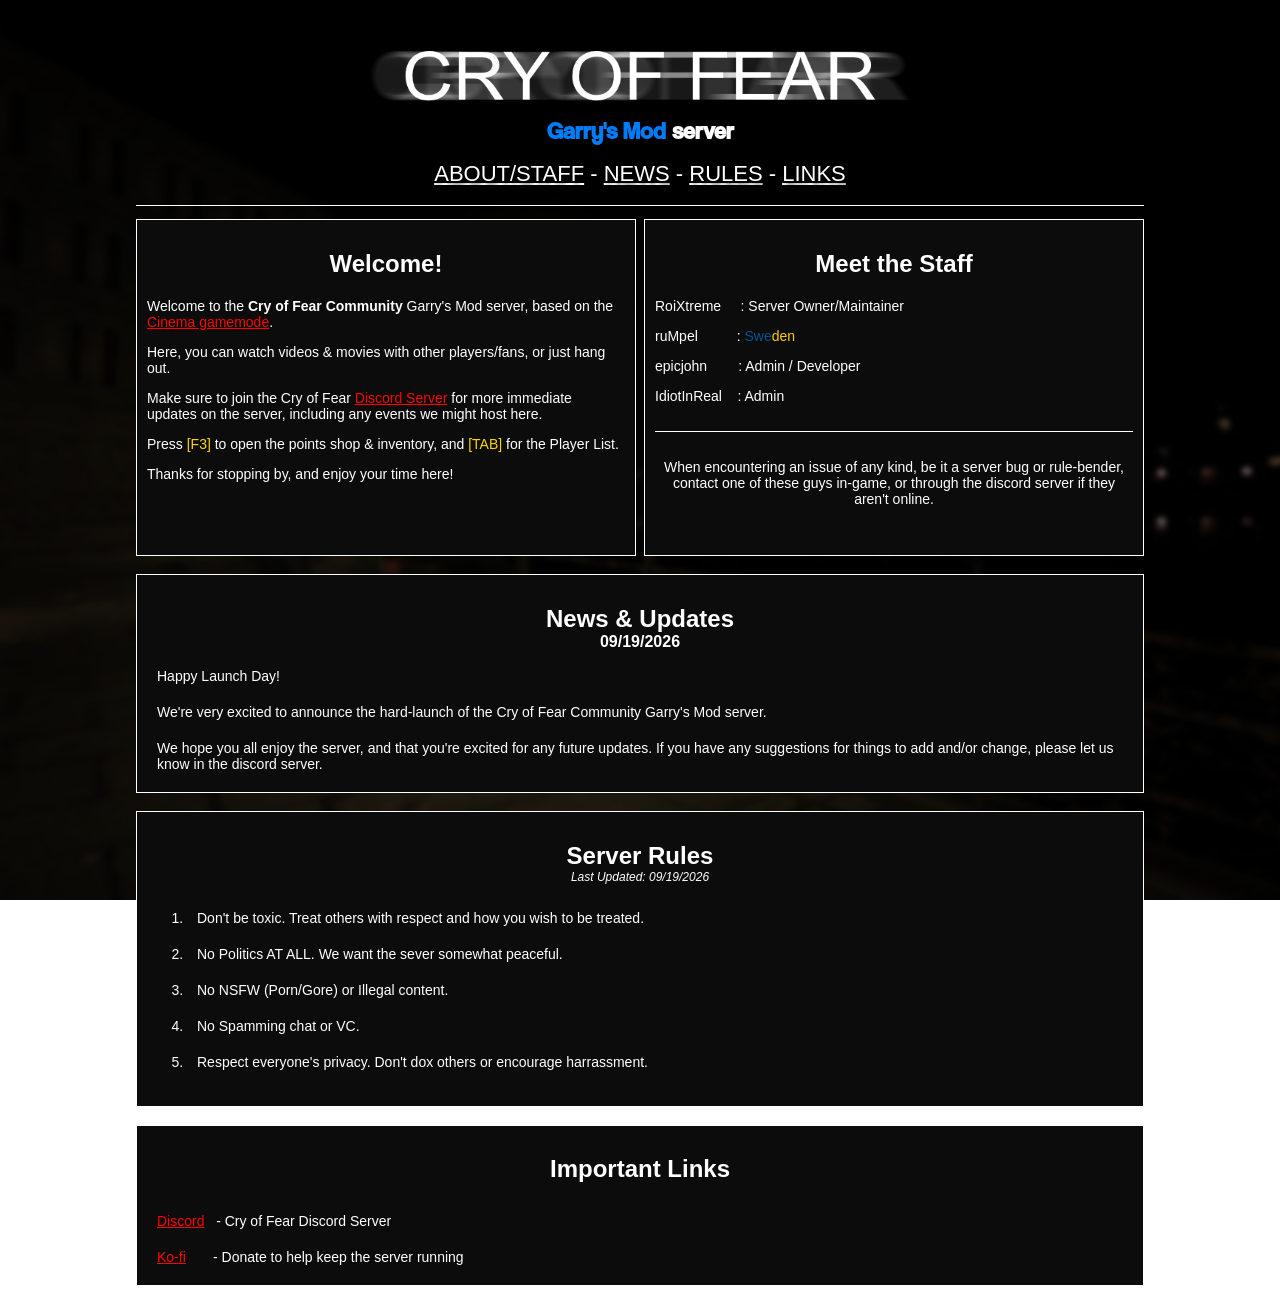
==== index.html @ ee21ded5 "rename to index" ====
<!-- Cry of Fear GMOD Server - Custom ULX MOTD -->
<!-- Created by epicjohndev -->
<!-- Last Updated: 09/19/2026 @  -->

<!DOCTYPE html>
<html>
<head>
    <title>CoFC Garry's Mod MOTD</title>
    <link rel="stylesheet" href="style.css" />
</head>
<body>
    <br />
    <div class="container">
        <header>
            <img src="data/coflogo.png" width="551" height="100" />
            <h2><span style="color: #007cf7;">Garry's Mod</span> server</h2>
        </header>
        <div class="spacer"></div>
        <div class="spacer"></div>
        <nav>
            <a href="#welcome">ABOUT/STAFF</a>
            -
            <a href="#news">NEWS</a>
            -
            <a href="#rules">RULES</a>
            -
            <a href="#links">LINKS</a>
        </nav>
        <div class="spacer"></div>
        <div class="spacer"></div>
        <hr id="tophr" />
        <main>
            <div class="spacer"></div>
            <div class="columns">
                <section id="welcome">
                    <h1>Welcome!</h1>
                    <p>Welcome to the <b>Cry of Fear Community</b> Garry's Mod server, based on the <a href="https://steamcommunity.com/sharedfiles/filedetails/?id=2419005587">Cinema gamemode</a>.</p>
                    <p>Here, you can watch videos & movies with other players/fans, or just hang out.</p>
                    <p>Make sure to join the Cry of Fear <a href="https://discord.gg/cofc">Discord Server</a> for more immediate updates on the server, including any events we might host here.</p>
                    <p>Press <span style="color: gold;">[F3]</span> to open the points shop & inventory, and <span style="color: gold;">[TAB]</span> for the Player List.</p>
                    <p>Thanks for stopping by, and enjoy your time here!</p>
                </section>
                <section id="staff">
                    <h1>Meet the Staff</h1>
                    <p>RoiXtreme&nbsp;&nbsp;&nbsp;&nbsp;&nbsp;: Server Owner/Maintainer</p>
                    <p>ruMpel&nbsp;&nbsp;&nbsp;&nbsp;&nbsp;&nbsp;&nbsp;&nbsp;&nbsp;&nbsp;: <span style="color: #005293;">Swe</span><span style="color: #fecb00;">den</span></p>
                    <p>epicjohn&nbsp;&nbsp;&nbsp;&nbsp;&nbsp;&nbsp;&nbsp;&nbsp;: Admin / Developer</p>
                    <p>IdiotInReal&nbsp;&nbsp;&nbsp;&nbsp;: Admin</p>
                    <div class="spacer"></div>
                    <hr id="secthr" />
                    <div class="spacer"></div>
                    <p style="text-align: center;">When encountering an issue of any kind, be it a server bug or rule-bender, contact one of these guys in-game, or through the discord server if they aren't online.</p>
                </section>
            </div>
            <div class="stacked">
                <br />
                <section id="news">
                    <h1>News & Updates</h1>
                    <h4 class="update-txt">09/19/2026</h4>
                    <p>Happy Launch Day!</p>
                    <p>We're very excited to announce the hard-launch of the Cry of Fear Community Garry's Mod server.</p>
                    <p>We hope you all enjoy the server, and that you're excited for any future updates. If you have any suggestions for things to add and/or change, please let us know in the discord server.</p>
                </section>
                <br />
                <section id="rules">
                    <h1>Server Rules</h1>
                    <h4 class="update-txt" id="rules-txt">Last Updated: 09/19/2026</h4>
                    <ol>
                        <li>Don't be toxic. Treat others with respect and how you wish to be treated.</li>
                        <li>No Politics AT ALL. We want the sever somewhat peaceful.</li>
                        <li>No NSFW (Porn/Gore) or Illegal content.</li>
                        <li>No Spamming chat or VC.</li>
                        <li>Respect everyone's privacy. Don't dox others or encourage harrassment.</li>
                    </ol>
                </section>
                <br />
                <section id="links">
                    <h1>Important Links</h1>
                    <p><a href="https://discord.gg/cofc">Discord</a>&nbsp;&nbsp;&nbsp;- Cry of Fear Discord Server</p>
                    <p><a href="https://ko-fi.com/cofcinema">Ko-fi</a>&nbsp;&nbsp;&nbsp;&nbsp;&nbsp;&nbsp;&nbsp;- Donate to help keep the server running</p>
                </section>
            </div>
        </main>
    </div>
</body>
</html>
---- style.css ----
@font-face
{
    font-family: coolvetica;
    src: url('data/coolvetica.otf');
}

html
{
    background-image: url('data/sitebg.png');
    background-repeat: no-repeat;
    background-size: cover;
    background-attachment: fixed;
    /* background-color: black; */
}

body
{
    font-family: Verdana, Geneva, sans-serif;
    color: white;
    min-width: 1024px;
}

.container
{
    display: block;
    width: 1008px;
    margin: 0 auto;
    text-align: center;
}

header
{
    line-height: 0;
    text-align: center;
}

header h2
{
    font-family: coolvetica;
    color: white;
    margin-top: 5px;
}

hr
{
    color: white;
    background-color: white;
    border: none;
    height: 1px;
    width: 100%;
}

hr#secthr
{
    width: 100%;
}

.spacer
{
    height: 5px;
}

nav
{
    font-size: 22px;
    text-shadow: 3px 3px 4px #000;
}

nav a
{
    color: white;
}

nav a:hover
{
    color: red;
}

h1
{
    font-family: Arial, Helvetica, sans-serif;
    color: white;
}

p
{
    font-size: 14px;
}

a
{
    color: red;
}

a:hover
{
    color: white;
}

.columns /* for the FIRST TWO sections */
{
    display: flex;
    justify-content: space-between;
    width: 1008px;
}

section
{
    box-sizing: border-box;
    flex: 0 0 500px;        /* PLEASE GOD let this be the fix */
    width: 100%;
    height: 337px;
    padding: 10px;
    margin: 0;
    background-color: #0c0c0c;
    border: 1px solid white;
}

.update-txt
{
    text-align: center;
    margin-top: -20px;
    margin-bottom: 7px;
}

#rules-txt
{
    font-size: 12px;
    font-weight: normal;
    font-style: italic;
}

.stacked section
{
    height: 100%;
}

.stacked p,
.stacked li
{
    text-align: left;
    padding: 10px;
    margin: 0;
}

.stacked li
{
    font-size: 14px;
}

#welcome p,
#staff p
{
    text-align: left;
}

#staff p[style*="center"]
{
    text-align: center;
}

/* i fucking hate css. */
/* it is the BANE of my existence. */
/* thank GOD for stack overflow. */
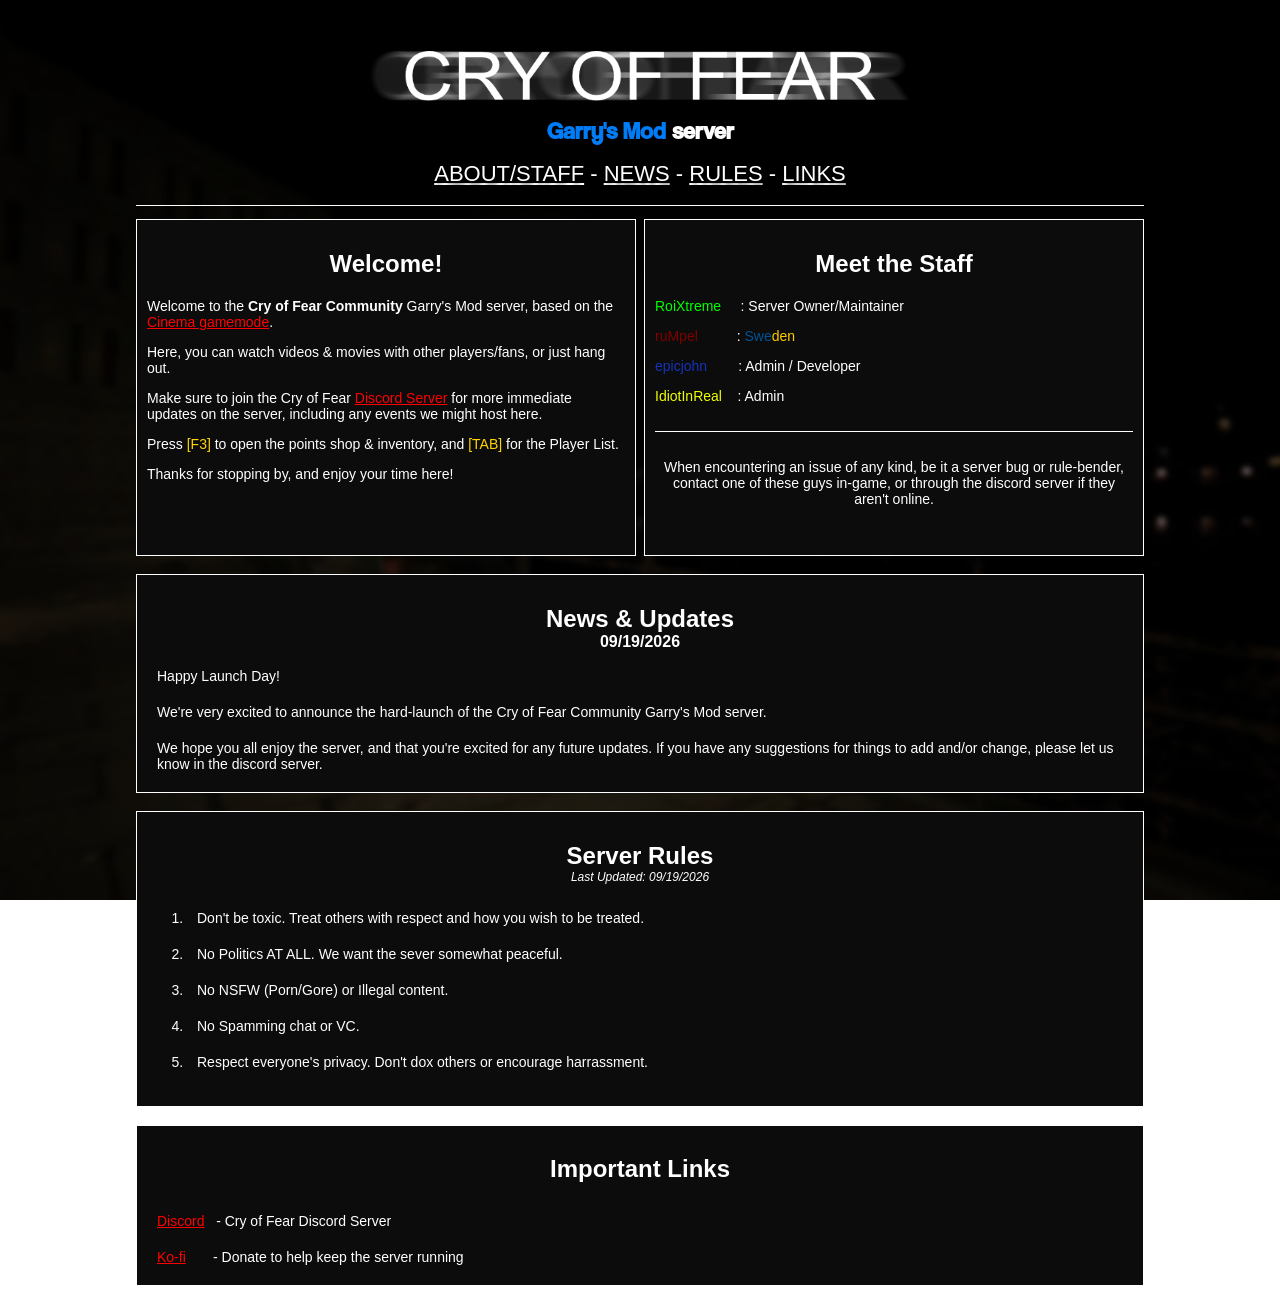
==== commit d5d74d07: "added colors to staff names" ====
--- a/index.html
+++ b/index.html
@@ -42,10 +42,10 @@
                 </section>
                 <section id="staff">
                     <h1>Meet the Staff</h1>
-                    <p>RoiXtreme&nbsp;&nbsp;&nbsp;&nbsp;&nbsp;: Server Owner/Maintainer</p>
-                    <p>ruMpel&nbsp;&nbsp;&nbsp;&nbsp;&nbsp;&nbsp;&nbsp;&nbsp;&nbsp;&nbsp;: <span style="color: #005293;">Swe</span><span style="color: #fecb00;">den</span></p>
-                    <p>epicjohn&nbsp;&nbsp;&nbsp;&nbsp;&nbsp;&nbsp;&nbsp;&nbsp;: Admin / Developer</p>
-                    <p>IdiotInReal&nbsp;&nbsp;&nbsp;&nbsp;: Admin</p>
+                    <p><span style="color: lime;">RoiXtreme</span>&nbsp;&nbsp;&nbsp;&nbsp;&nbsp;: Server Owner/Maintainer</p>
+                    <p><span style="color: maroon;">ruMpel</span>&nbsp;&nbsp;&nbsp;&nbsp;&nbsp;&nbsp;&nbsp;&nbsp;&nbsp;&nbsp;: <span style="color: #005293;">Swe</span><span style="color: #fecb00;">den</span></p>
+                    <p><span style="color: rgb(21, 51, 184);">epicjohn</span>&nbsp;&nbsp;&nbsp;&nbsp;&nbsp;&nbsp;&nbsp;&nbsp;: Admin / Developer</p>
+                    <p><span style="color: rgb(238, 255, 0);">IdiotInReal</span>&nbsp;&nbsp;&nbsp;&nbsp;: Admin</p>
                     <div class="spacer"></div>
                     <hr id="secthr" />
                     <div class="spacer"></div>
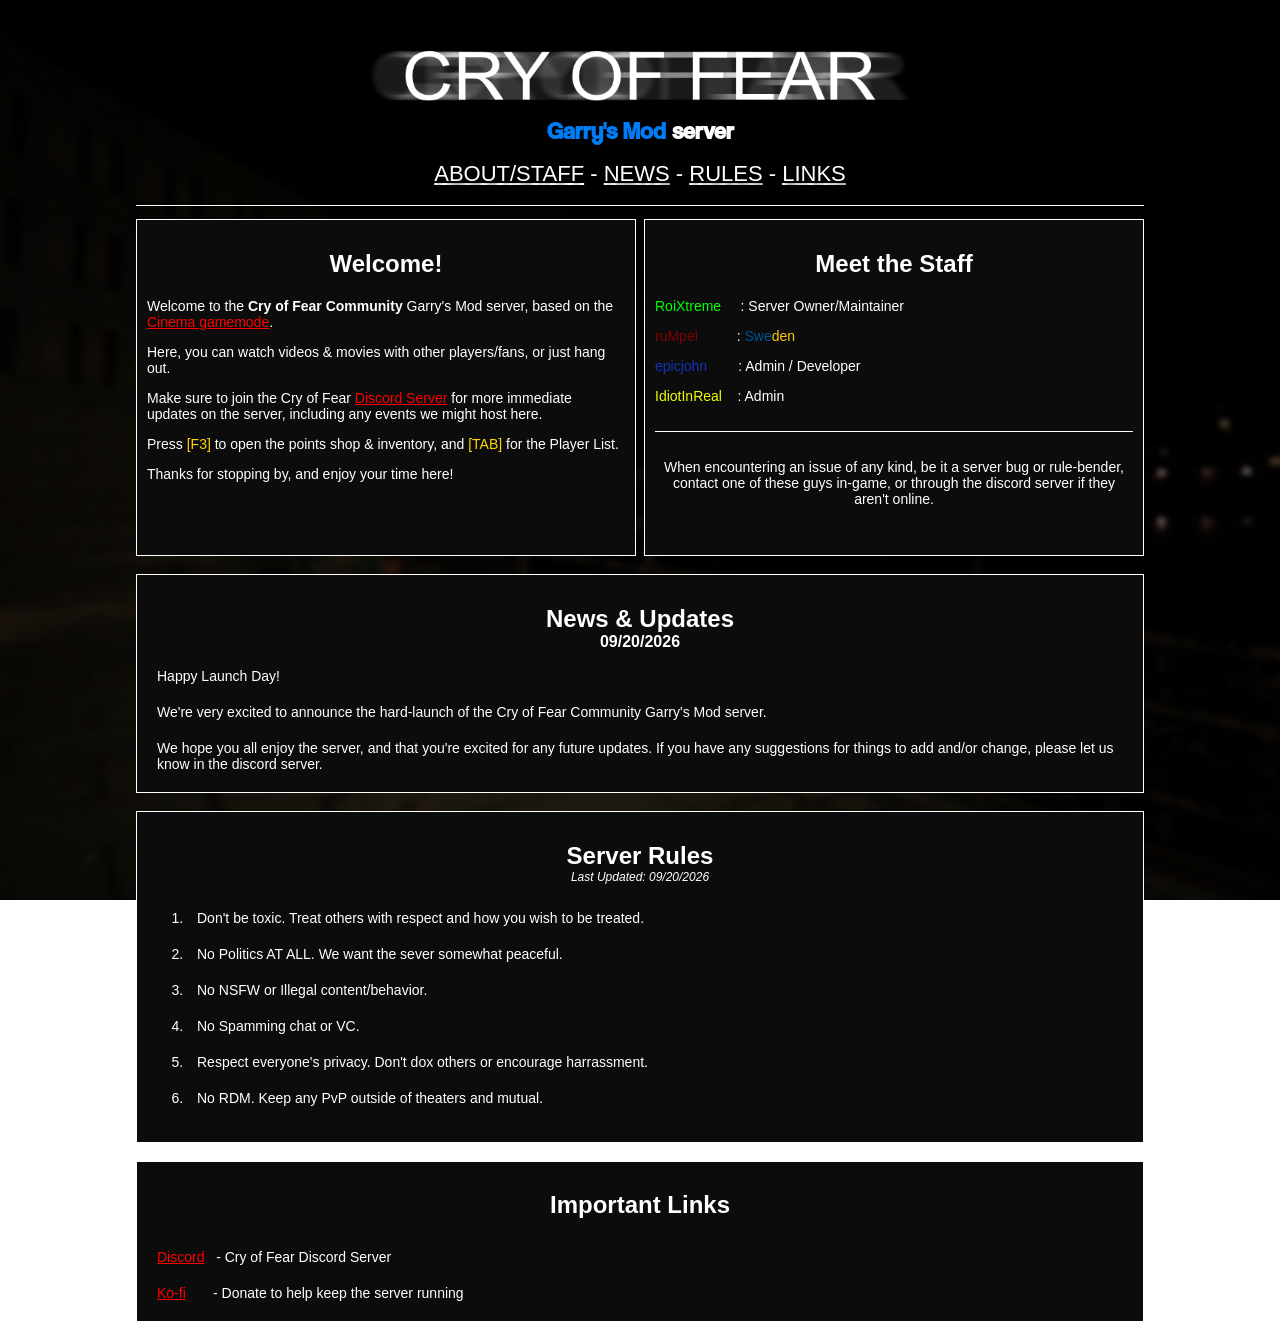
==== commit 0d99db3d: "added rule 6 and changed dates" ====
--- a/index.html
+++ b/index.html
@@ -56,7 +56,7 @@
                 <br />
                 <section id="news">
                     <h1>News & Updates</h1>
-                    <h4 class="update-txt">09/19/2026</h4>
+                    <h4 class="update-txt">09/20/2026</h4>
                     <p>Happy Launch Day!</p>
                     <p>We're very excited to announce the hard-launch of the Cry of Fear Community Garry's Mod server.</p>
                     <p>We hope you all enjoy the server, and that you're excited for any future updates. If you have any suggestions for things to add and/or change, please let us know in the discord server.</p>
@@ -64,13 +64,14 @@
                 <br />
                 <section id="rules">
                     <h1>Server Rules</h1>
-                    <h4 class="update-txt" id="rules-txt">Last Updated: 09/19/2026</h4>
+                    <h4 class="update-txt" id="rules-txt">Last Updated: 09/20/2026</h4>
                     <ol>
                         <li>Don't be toxic. Treat others with respect and how you wish to be treated.</li>
                         <li>No Politics AT ALL. We want the sever somewhat peaceful.</li>
-                        <li>No NSFW (Porn/Gore) or Illegal content.</li>
+                        <li>No NSFW or Illegal content/behavior.</li>
                         <li>No Spamming chat or VC.</li>
                         <li>Respect everyone's privacy. Don't dox others or encourage harrassment.</li>
+                        <li>No RDM. Keep any PvP outside of theaters and mutual.</li>
                     </ol>
                 </section>
                 <br />
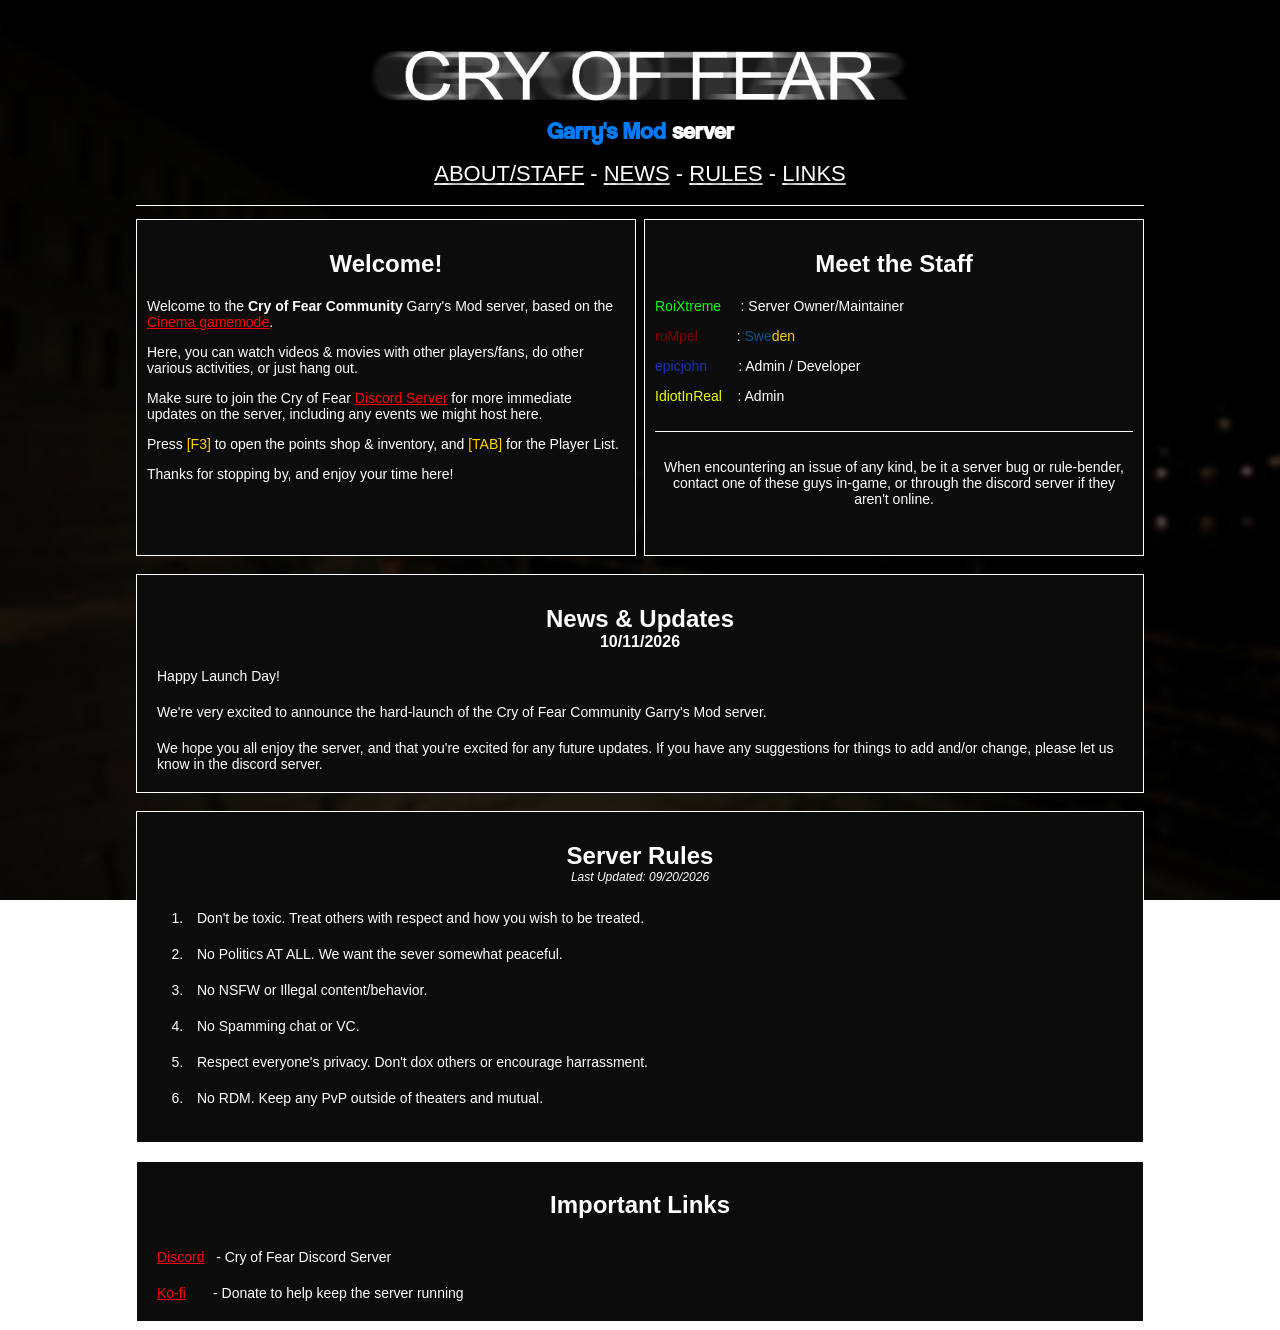
==== commit 7fb82af4: "changed date & updated welcome msg" ====
--- a/index.html
+++ b/index.html
@@ -35,7 +35,7 @@
                 <section id="welcome">
                     <h1>Welcome!</h1>
                     <p>Welcome to the <b>Cry of Fear Community</b> Garry's Mod server, based on the <a href="https://steamcommunity.com/sharedfiles/filedetails/?id=2419005587">Cinema gamemode</a>.</p>
-                    <p>Here, you can watch videos & movies with other players/fans, or just hang out.</p>
+                    <p>Here, you can watch videos & movies with other players/fans, do other various activities, or just hang out.</p>
                     <p>Make sure to join the Cry of Fear <a href="https://discord.gg/cofc">Discord Server</a> for more immediate updates on the server, including any events we might host here.</p>
                     <p>Press <span style="color: gold;">[F3]</span> to open the points shop & inventory, and <span style="color: gold;">[TAB]</span> for the Player List.</p>
                     <p>Thanks for stopping by, and enjoy your time here!</p>
@@ -56,7 +56,7 @@
                 <br />
                 <section id="news">
                     <h1>News & Updates</h1>
-                    <h4 class="update-txt">09/20/2026</h4>
+                    <h4 class="update-txt">10/11/2026</h4>
                     <p>Happy Launch Day!</p>
                     <p>We're very excited to announce the hard-launch of the Cry of Fear Community Garry's Mod server.</p>
                     <p>We hope you all enjoy the server, and that you're excited for any future updates. If you have any suggestions for things to add and/or change, please let us know in the discord server.</p>
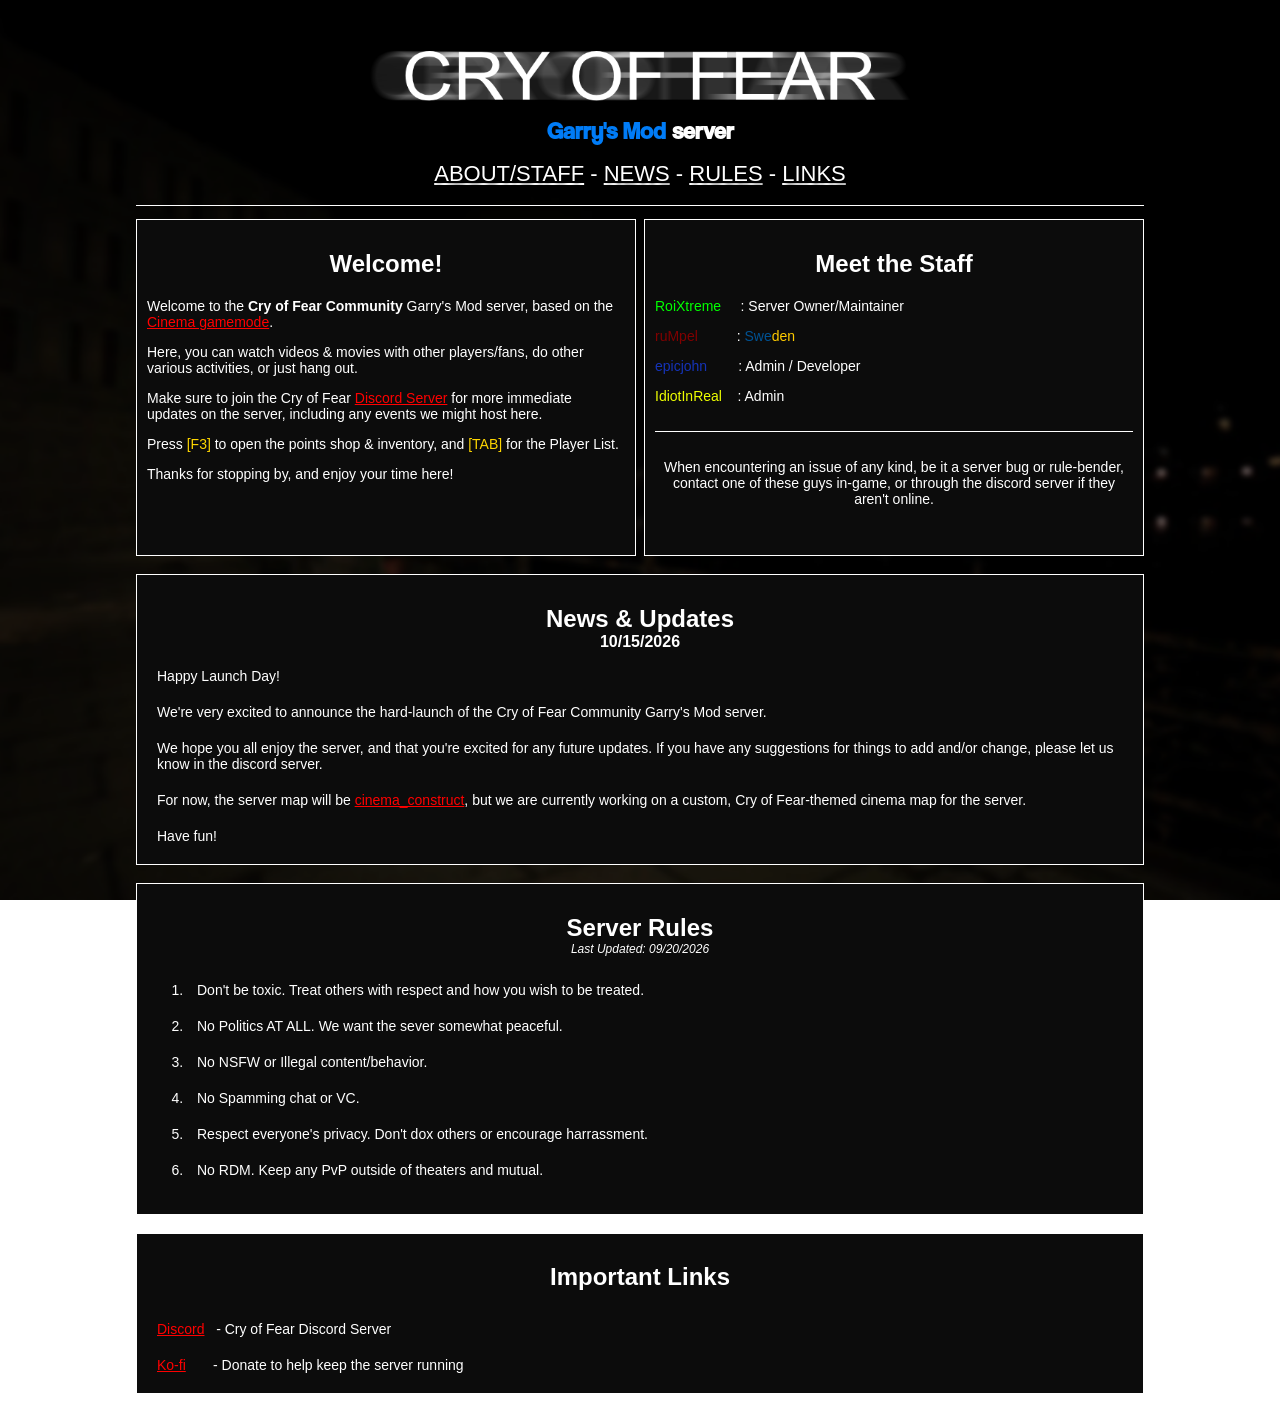
==== commit e747cc55: "Update index.html" ====
--- a/index.html
+++ b/index.html
@@ -56,10 +56,12 @@
                 <br />
                 <section id="news">
                     <h1>News & Updates</h1>
-                    <h4 class="update-txt">10/11/2026</h4>
+                    <h4 class="update-txt">10/15/2026</h4>
                     <p>Happy Launch Day!</p>
                     <p>We're very excited to announce the hard-launch of the Cry of Fear Community Garry's Mod server.</p>
                     <p>We hope you all enjoy the server, and that you're excited for any future updates. If you have any suggestions for things to add and/or change, please let us know in the discord server.</p>
+                    <p>For now, the server map will be <a href="https://steamcommunity.com/sharedfiles/filedetails/?id=1863634133">cinema_construct</a>, but we are currently working on a custom, Cry of Fear-themed cinema map for the server.</p>
+                    <p>Have fun!</p>
                 </section>
                 <br />
                 <section id="rules">
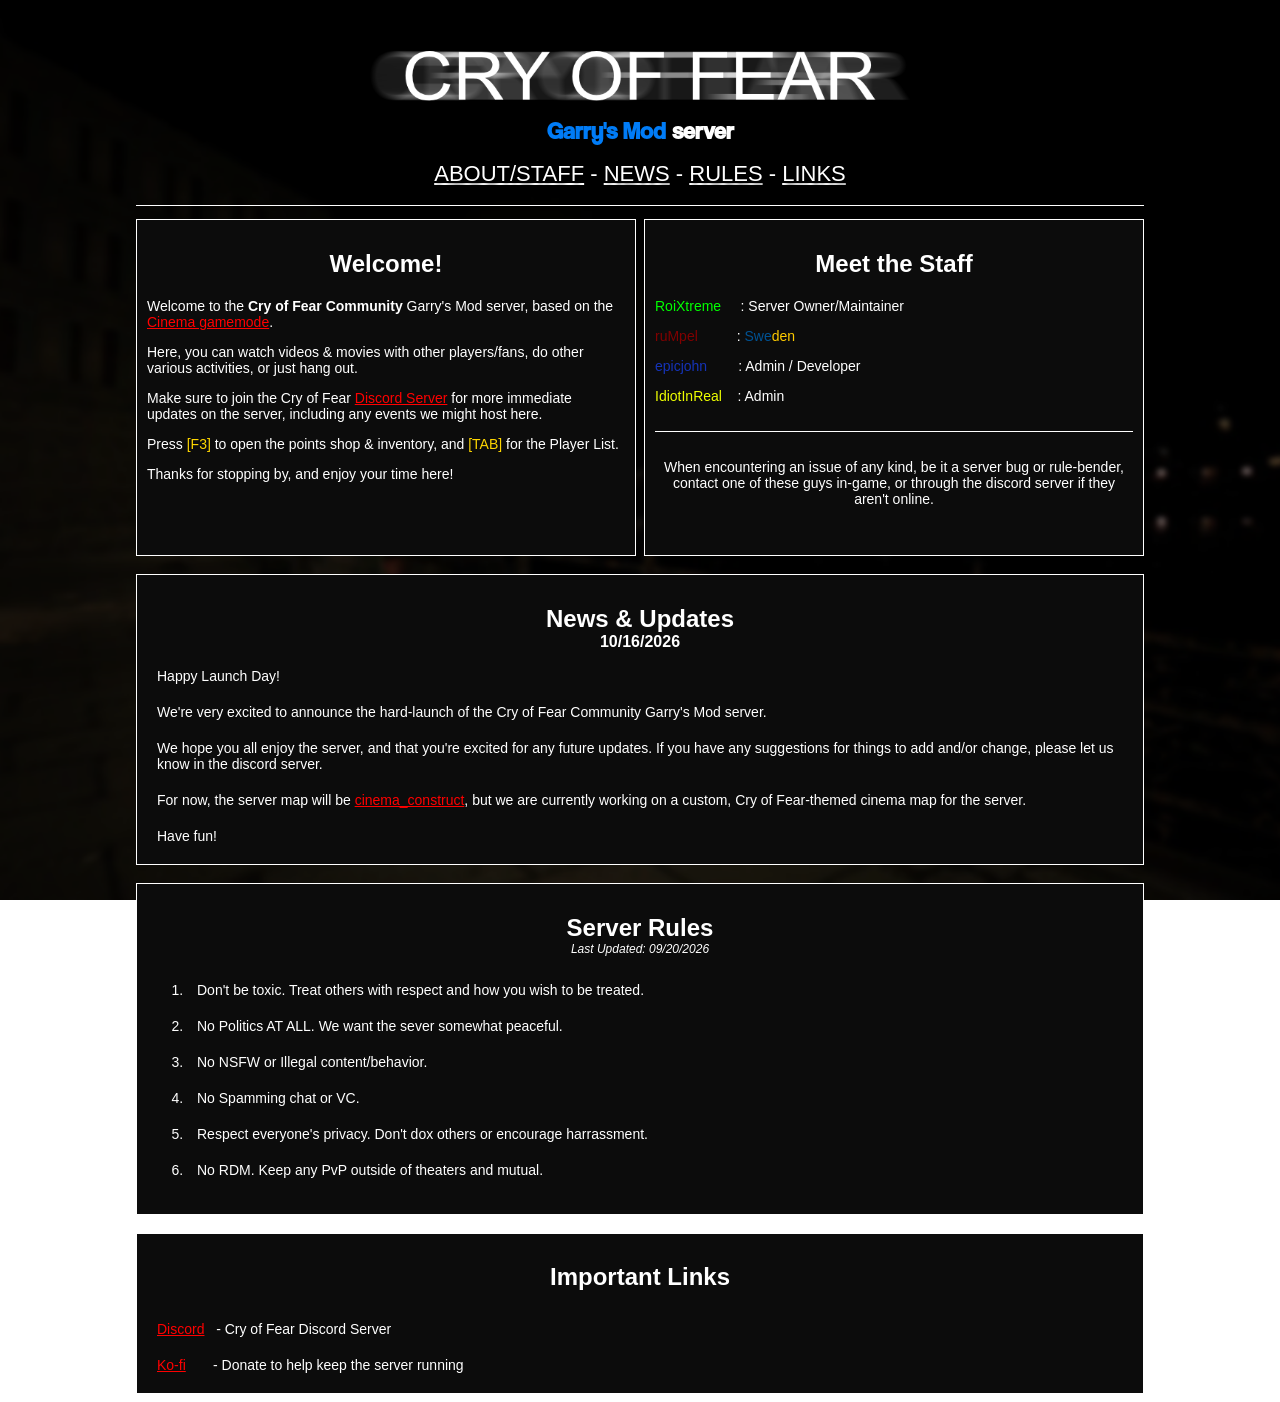
==== commit f4f594c7: "Update index.html" ====
--- a/index.html
+++ b/index.html
@@ -56,7 +56,7 @@
                 <br />
                 <section id="news">
                     <h1>News & Updates</h1>
-                    <h4 class="update-txt">10/15/2026</h4>
+                    <h4 class="update-txt">10/16/2026</h4>
                     <p>Happy Launch Day!</p>
                     <p>We're very excited to announce the hard-launch of the Cry of Fear Community Garry's Mod server.</p>
                     <p>We hope you all enjoy the server, and that you're excited for any future updates. If you have any suggestions for things to add and/or change, please let us know in the discord server.</p>
